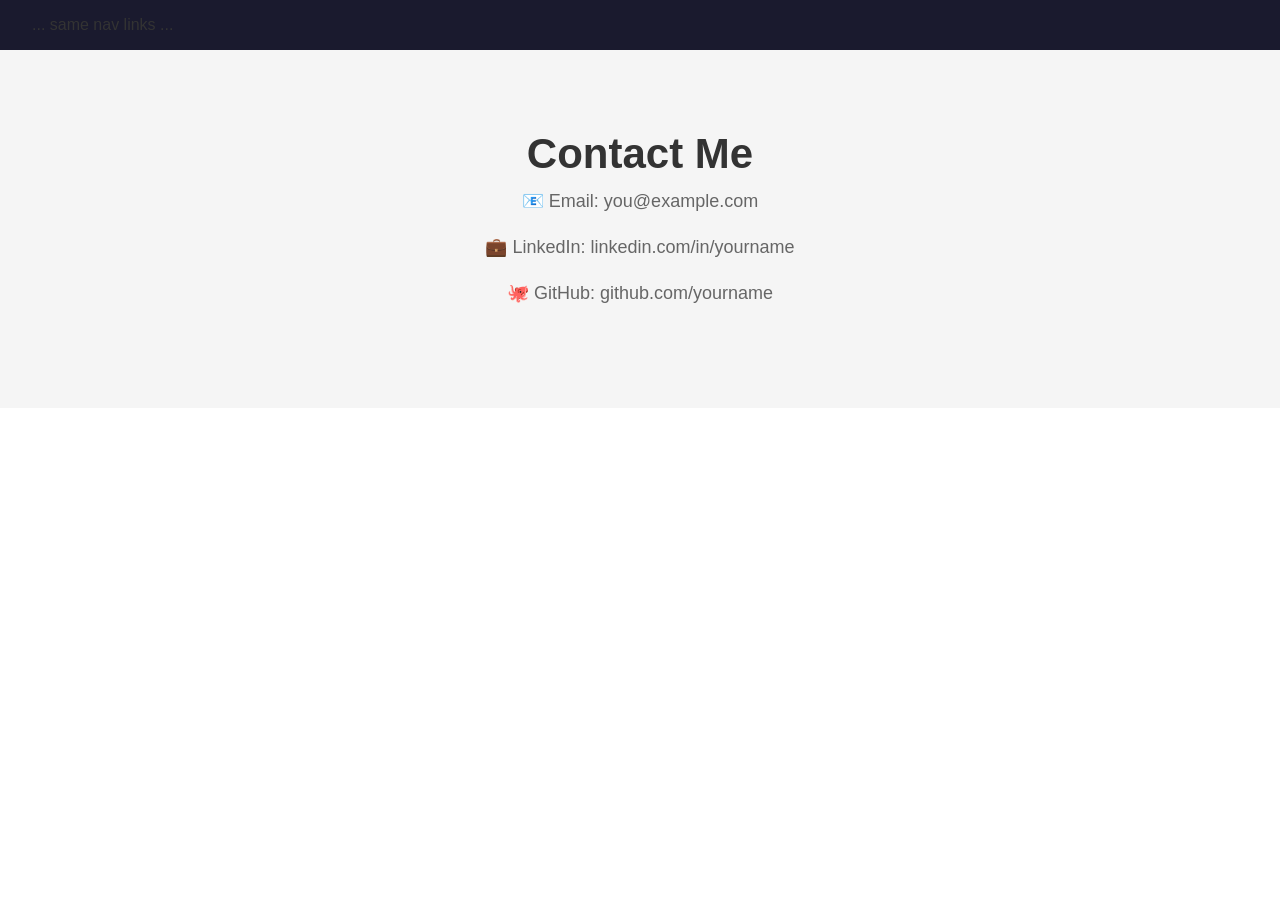
==== contact.html @ 17f108f8 "Add contact page" ====
<!DOCTYPE html>
<html lang="en"><head>
  <title>Contact</title>
  <link rel="stylesheet" href="style.css">
</head><body>
  <nav> ... same nav links ... </nav>
  <section class="hero">
    <h1>Contact Me</h1>
    <p>📧 Email: you@example.com</p>
    <p>💼 LinkedIn: linkedin.com/in/yourname</p>
    <p>🐙 GitHub: github.com/yourname</p>
  </section>
</body></html>
---- style.css ----
/* style.css - Shared styles for all pages */
* { margin: 0; padding: 0; box-sizing: border-box; }
body { font-family: Arial, sans-serif; color: #333; }

/* Navigation */
nav { background: #1a1a2e; padding: 16px 32px;
    display: flex; gap: 24px; }
nav a { color: #fff; text-decoration: none;
      font-size: 15px; }
nav a:hover { color: #79d9a0; }

/* Hero section */
.hero { text-align: center; padding: 80px 20px;
       background: #f5f5f5; }
.hero h1 { font-size: 42px; margin-bottom: 12px; }
.hero p { font-size: 18px; color: #666; margin-bottom: 24px; }

/* Button */
.btn { background: #1a1a2e; color: #fff;
      padding: 12px 28px; border-radius: 6px;
      text-decoration: none; font-size: 15px; }
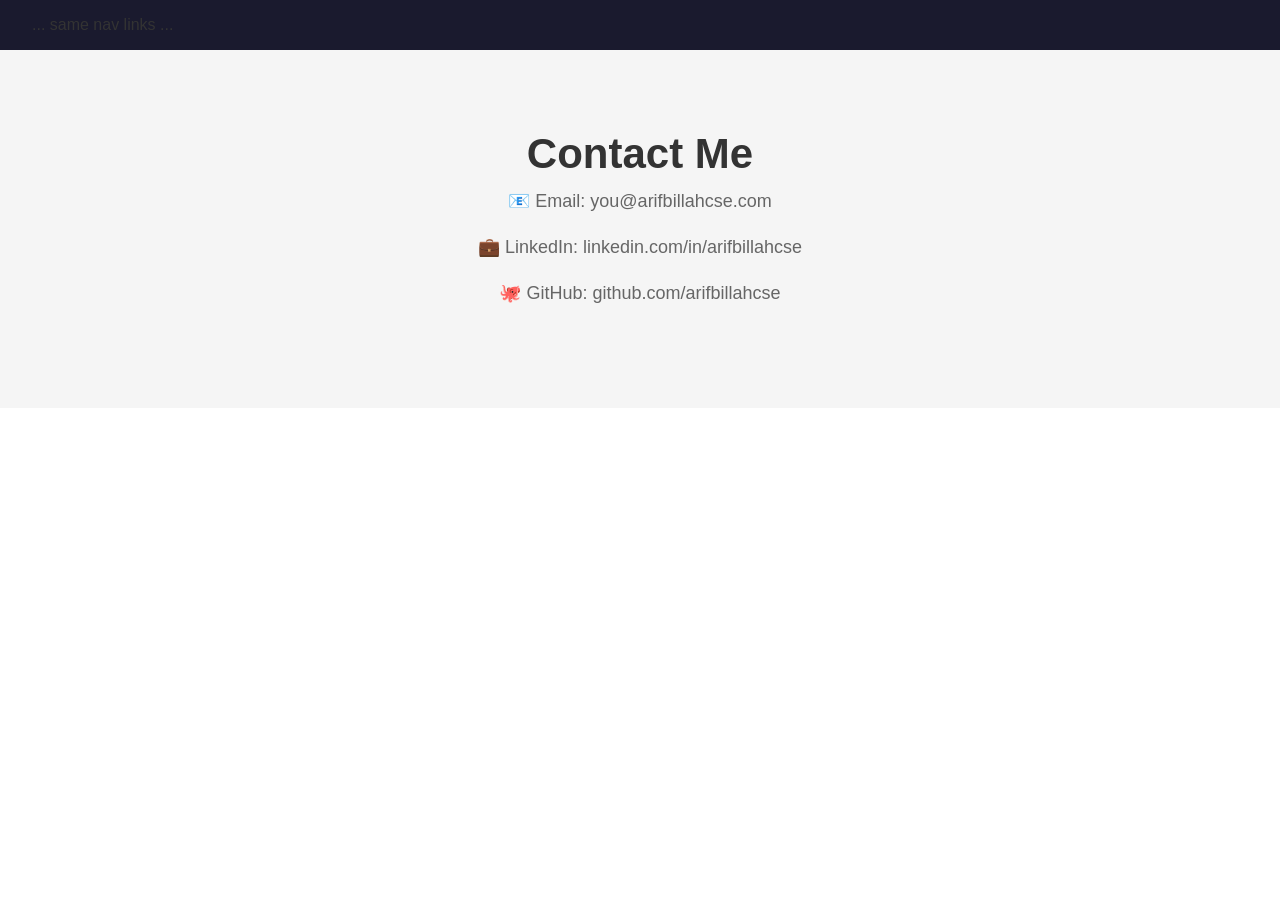
==== commit 0cb00f71: "Ami contact information change korsi" ====
--- a/contact.html
+++ b/contact.html
@@ -6,8 +6,8 @@
   <nav> ... same nav links ... </nav>
   <section class="hero">
     <h1>Contact Me</h1>
-    <p>📧 Email: you@example.com</p>
-    <p>💼 LinkedIn: linkedin.com/in/yourname</p>
-    <p>🐙 GitHub: github.com/yourname</p>
+    <p>📧 Email: you@arifbillahcse.com</p>
+    <p>💼 LinkedIn: linkedin.com/in/arifbillahcse</p>
+    <p>🐙 GitHub: github.com/arifbillahcse</p>
   </section>
 </body></html>
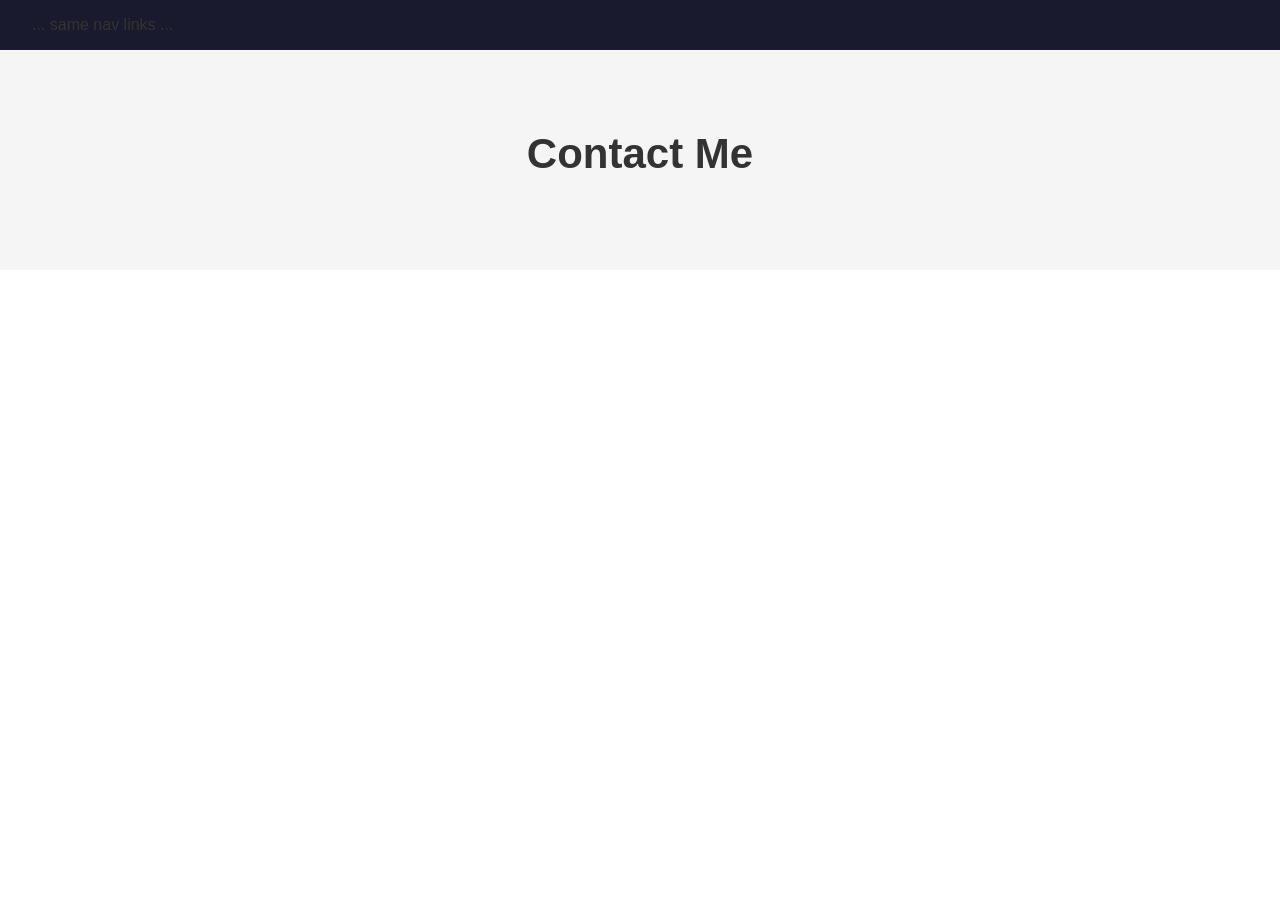
==== commit 9e37a9ee: "contact information modifed" ====
--- a/contact.html
+++ b/contact.html
@@ -6,8 +6,6 @@
   <nav> ... same nav links ... </nav>
   <section class="hero">
     <h1>Contact Me</h1>
-    <p>📧 Email: you@arifbillahcse.com</p>
-    <p>💼 LinkedIn: linkedin.com/in/arifbillahcse</p>
-    <p>🐙 GitHub: github.com/arifbillahcse</p>
+
   </section>
 </body></html>
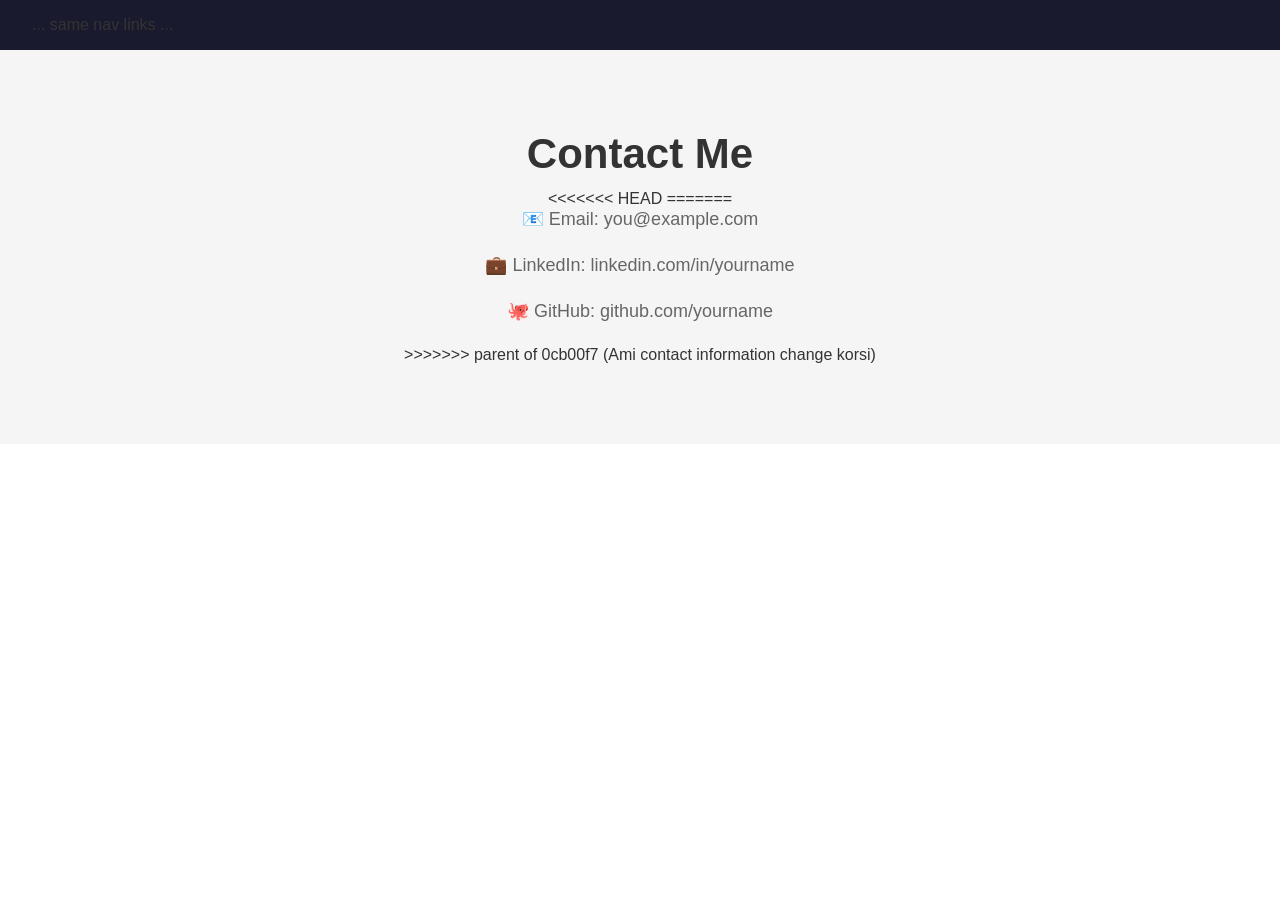
==== commit 62fcb7c3: "ager kaj firiye nilam" ====
--- a/contact.html
+++ b/contact.html
@@ -6,6 +6,12 @@
   <nav> ... same nav links ... </nav>
   <section class="hero">
     <h1>Contact Me</h1>
+<<<<<<< HEAD
 
+=======
+    <p>📧 Email: you@example.com</p>
+    <p>💼 LinkedIn: linkedin.com/in/yourname</p>
+    <p>🐙 GitHub: github.com/yourname</p>
+>>>>>>> parent of 0cb00f7 (Ami contact information change korsi)
   </section>
 </body></html>
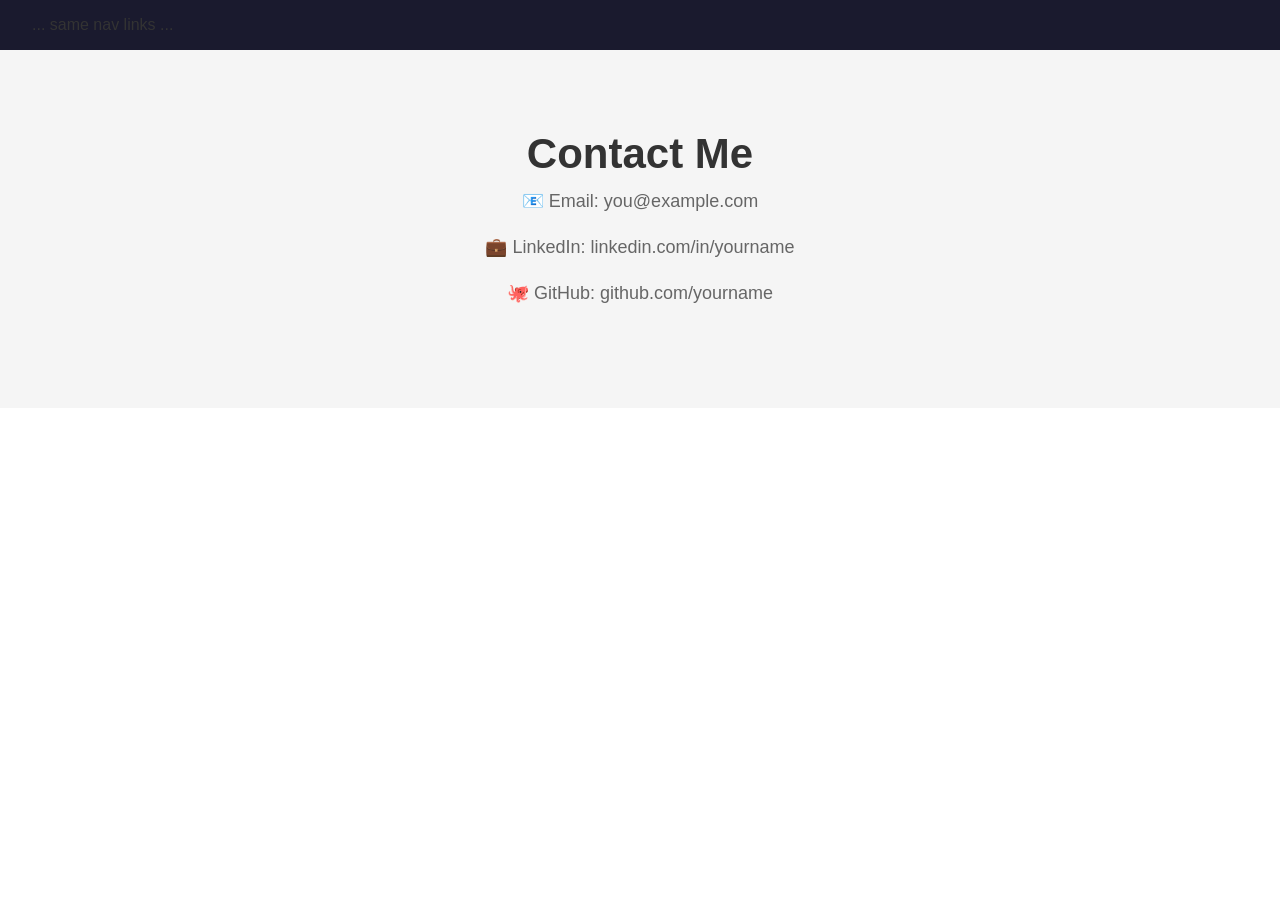
==== commit fc2b80d5: "Add education page" ====
--- a/contact.html
+++ b/contact.html
@@ -6,12 +6,9 @@
   <nav> ... same nav links ... </nav>
   <section class="hero">
     <h1>Contact Me</h1>
-<<<<<<< HEAD
-
-=======
     <p>📧 Email: you@example.com</p>
     <p>💼 LinkedIn: linkedin.com/in/yourname</p>
     <p>🐙 GitHub: github.com/yourname</p>
->>>>>>> parent of 0cb00f7 (Ami contact information change korsi)
+
   </section>
 </body></html>
